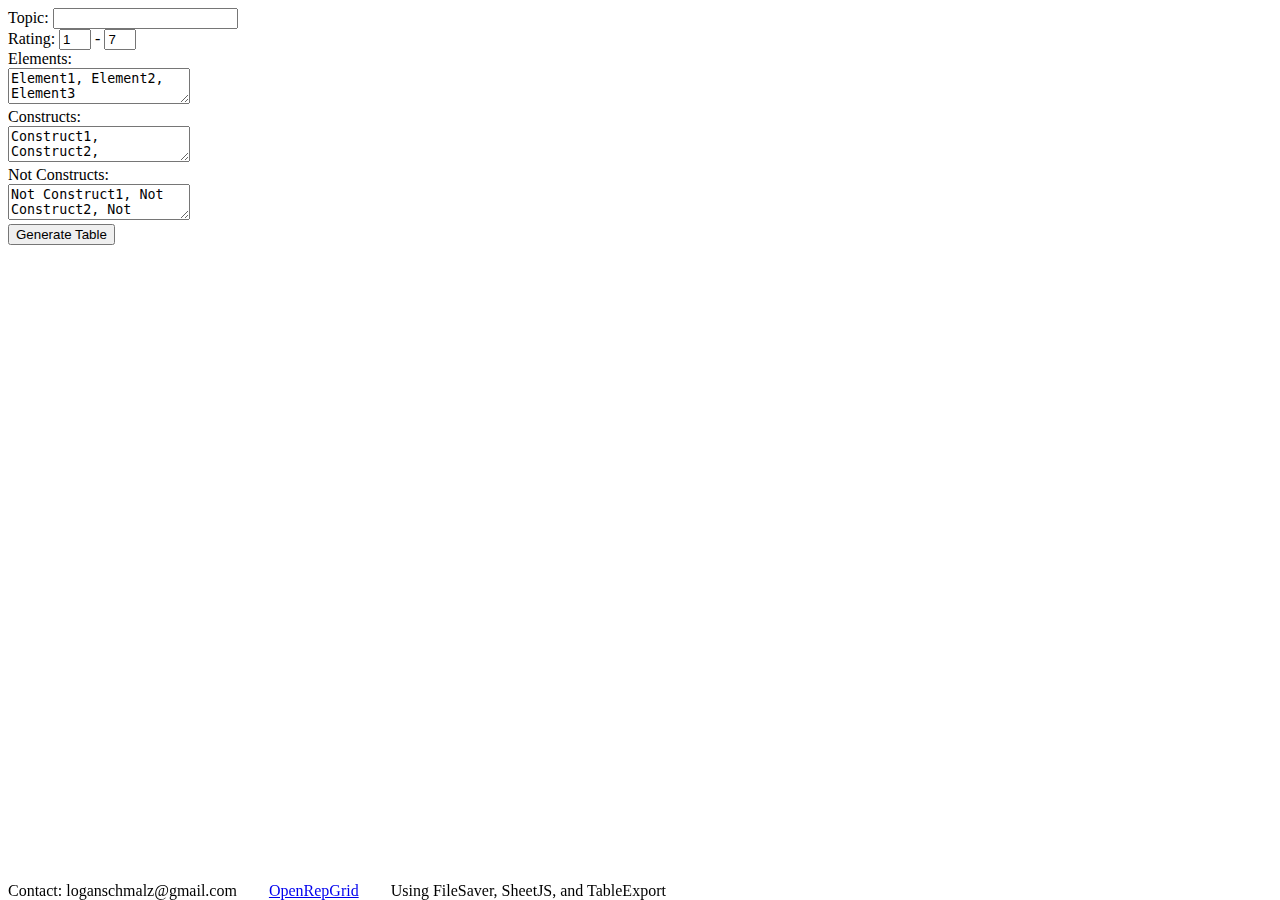
==== index.html @ 5b3ebd97 "Merge conflict fix" ====
<!DOCTYPE html>
<html>
<head>
	<link rel="stylesheet" href="style.css">
	<script type="text/javascript" src="xlsx.core.min.js"></script>
	<script type="text/javascript" src="FileSaver.min.js"></script>
	<script type="text/javascript" src="table.js"></script>
	<script type="text/javascript" src="tableexport.min.js"></script>
</head>
<body>
	<div id="input">
	<form action="" onsubmit="generateTable(); return false;" id="form1">
		Topic: <input type="text"><br>
		Rating: <input id="ratingL" type="text" value="1" required> - <input id="ratingR" type="text" value="7" required><br>
		Elements:<br><textarea id="elements">Element1, Element2, Element3</textarea><br>
		Constructs:<br><textarea id="constructs">Construct1, Construct2, Construct3</textarea><br>
		Not Constructs:<br><textarea id="not-constructs">Not Construct1, Not Construct2, Not Construct3</textarea><br>
	</form>
	</div>
	<div id="buttons">
		<button id="generate" type="submit" form="form1" value="Submit">Generate Table</button>
	</div><br>
	
	<div id="tableDiv" style="float:left">
	
	</div>
	<!--<div style="float:left">
		<table id="repGrid"><tbody>
			<tr>
				<td contenteditable="true">1</td>
				<th contenteditable="true">Element1</th>
				<th contenteditable="true">Element2</th>
				<td contenteditable="true">7</td>
			</tr>
			<tr>
				<th contenteditable="true">Construct1</th>
				<td contenteditable="true"></td>
				<td contenteditable="true"></td>
				<th contenteditable="true">Not Construct1</th>
			</tr>
		</tbody></table>
		<input type="text" id="rowLabel">
		<button type="button" id="row" onclick="createRow();">+</button>
		<a onclick="removeRow();" href="#">Delete Row</a>
	</div>
	<input type="text" id="columnLabel">
	<button type="button" id="column" onclick="createColumn();">+</button>
	<a onclick="removeColumn();" href="#">Delete Column</a>

	<button type="button" onclick="exportToXLSX();">Export to .xlsx</button>
	<button type="button" onclick="exportToTXT();">Export to .txt</button>
	<button type="button" onclick="exportToORG();">Copy to OpenRepGrid</button>-->
	<footer>Contact: loganschmalz@gmail.com&nbsp;&nbsp;&nbsp;&nbsp;&nbsp;&nbsp;&nbsp;&nbsp;<a href="https://openrepgrid.org/">OpenRepGrid</a>&nbsp;&nbsp;&nbsp;&nbsp;&nbsp;&nbsp;&nbsp;&nbsp;Using FileSaver, SheetJS, and TableExport</footer>
</body>
</html>
---- style.css ----
table {
    border-collapse: collapse;
	border-style: hidden;
}

td, th {
	min-width: 16px;
    border: 1px solid black;
}

#ratingL, #ratingR {
	width: 24px;
}

footer {
	position: fixed;
	bottom: 0px;
}
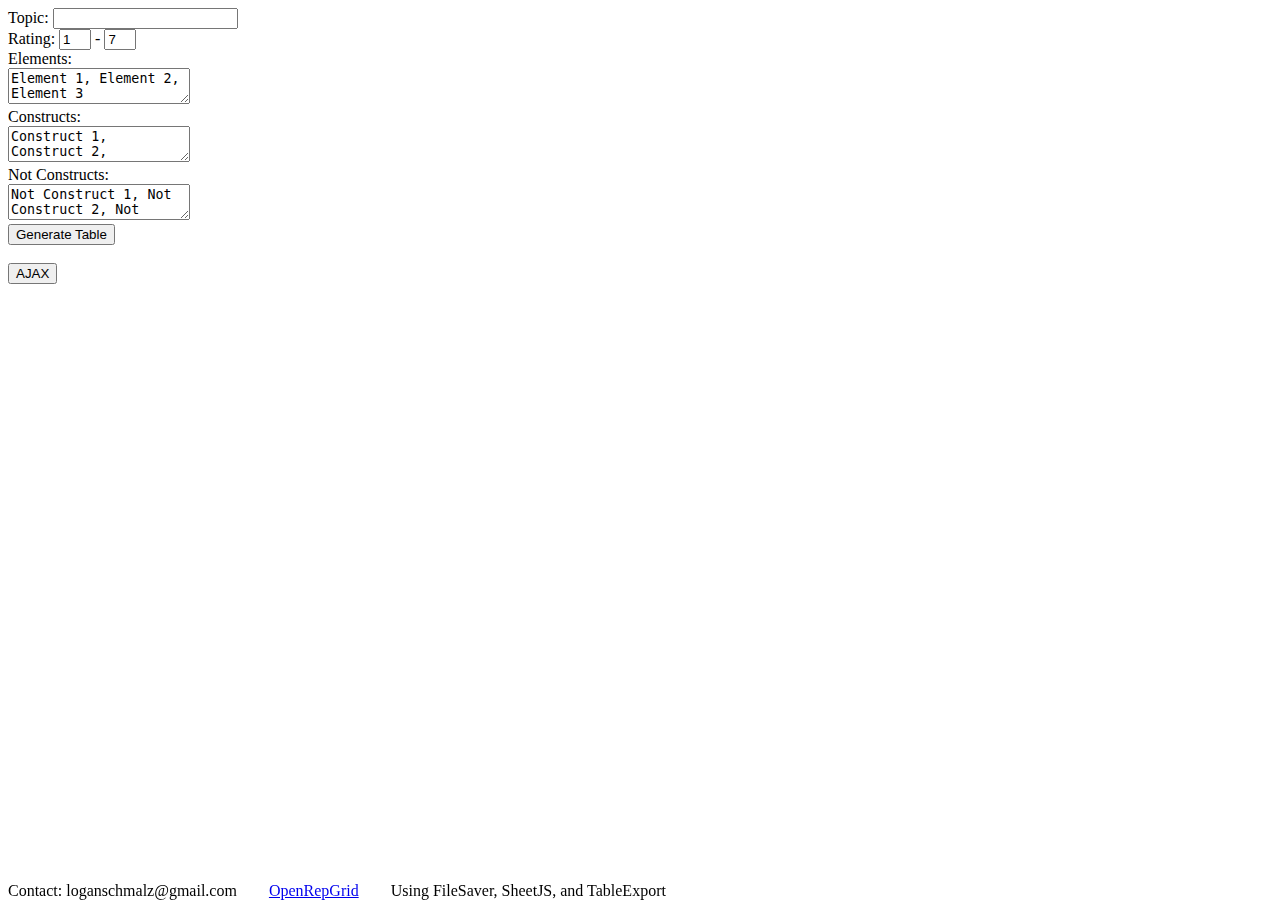
==== commit d639c2ff: "Add files via upload" ====
--- a/index.html
+++ b/index.html
@@ -12,18 +12,19 @@
 	<form action="" onsubmit="generateTable(); return false;" id="form1">
 		Topic: <input type="text"><br>
 		Rating: <input id="ratingL" type="text" value="1" required> - <input id="ratingR" type="text" value="7" required><br>
-		Elements:<br><textarea id="elements">Element1, Element2, Element3</textarea><br>
-		Constructs:<br><textarea id="constructs">Construct1, Construct2, Construct3</textarea><br>
-		Not Constructs:<br><textarea id="not-constructs">Not Construct1, Not Construct2, Not Construct3</textarea><br>
+		Elements:<br><textarea id="elements">Element 1, Element 2, Element 3</textarea><br>
+		Constructs:<br><textarea id="constructs">Construct 1, Construct 2, Construct 3</textarea><br>
+		Not Constructs:<br><textarea id="not-constructs">Not Construct 1, Not Construct 2, Not Construct 3</textarea><br>
 	</form>
 	</div>
-	<div id="buttons">
+	<div id="buttonDiv">
 		<button id="generate" type="submit" form="form1" value="Submit">Generate Table</button>
 	</div><br>
 	
 	<div id="tableDiv" style="float:left">
+	</div>
 	
-	</div>
+	<button id="ajaxButton">AJAX</button>
 	<!--<div style="float:left">
 		<table id="repGrid"><tbody>
 			<tr>
@@ -45,11 +46,64 @@
 	</div>
 	<input type="text" id="columnLabel">
 	<button type="button" id="column" onclick="createColumn();">+</button>
-	<a onclick="removeColumn();" href="#">Delete Column</a>
-
-	<button type="button" onclick="exportToXLSX();">Export to .xlsx</button>
-	<button type="button" onclick="exportToTXT();">Export to .txt</button>
-	<button type="button" onclick="exportToORG();">Copy to OpenRepGrid</button>-->
+	<a onclick="removeColumn();" href="#">Delete Column</a>-->
 	<footer>Contact: loganschmalz@gmail.com&nbsp;&nbsp;&nbsp;&nbsp;&nbsp;&nbsp;&nbsp;&nbsp;<a href="https://openrepgrid.org/">OpenRepGrid</a>&nbsp;&nbsp;&nbsp;&nbsp;&nbsp;&nbsp;&nbsp;&nbsp;Using FileSaver, SheetJS, and TableExport</footer>
 </body>
+
+<script>
+	document.getElementById("ajaxButton").onclick = function() {
+		var table = document.getElementById("repGrid");	
+		var numRow = table.rows.length;
+		var numCol = table.rows[0].cells.length;
+		var elements = new Array();
+		for (var i = 1; i < numCol - 1; i++) {
+			elements.push(table.rows[0].cells[i].innerHTML);
+		}
+		var constructs = new Array();
+		for (var i = 1; i < numRow; i++) {
+			constructs.push(table.rows[i].cells[0].innerHTML);
+		}
+		var notconstructs = new Array();
+		for (var i = 1; i < numRow; i++) {
+			notconstructs.push(table.rows[i].cells[numCol - 1].innerHTML);
+		}
+		var scores = new Array();
+		for (var i = 1; i < numRow; i++) {
+			for (var j = 1; j < numCol - 1; j++) {
+				scores.push(table.rows[i].cells[j].innerHTML);
+			}
+		}
+		var ratingL = table.rows[0].cells[0].innerHTML;
+		var ratingR = table.rows[0].cells[numCol - 1].innerHTML;
+		makeRequest("plotscript.php", elements, constructs, notconstructs, scores, ratingL, ratingR);
+	};
+	
+	function makeRequest(url, elements, constructs, notconstructs, scores, ratingL, ratingR)	{
+		var xhr = new XMLHttpRequest();
+		
+		xhr.open("POST", url, true);
+		xhr.setRequestHeader("Content-Type", "application/x-www-form-urlencoded");
+		var data = 'elements=' + encodeURIComponent(elements)
+		         + '&constructs=' + encodeURIComponent(constructs)
+				 + '&notconstructs=' + encodeURIComponent(notconstructs)
+				 + '&scores=' + encodeURIComponent(scores)
+				 + '&ratingL=' + encodeURIComponent(ratingL)
+				 + '&ratingR=' + encodeURIComponent(ratingR);
+		
+		xhr.send(data);
+	
+		xhr.onreadystatechange = function() {		
+			if (xhr.readyState === 4) {
+				if (xhr.status === 200) {
+					console.log("AJAX success");
+				}
+				else {
+					console.log("AJAX err");
+				}
+			}
+		};
+	}
+</script>
+
+
 </html>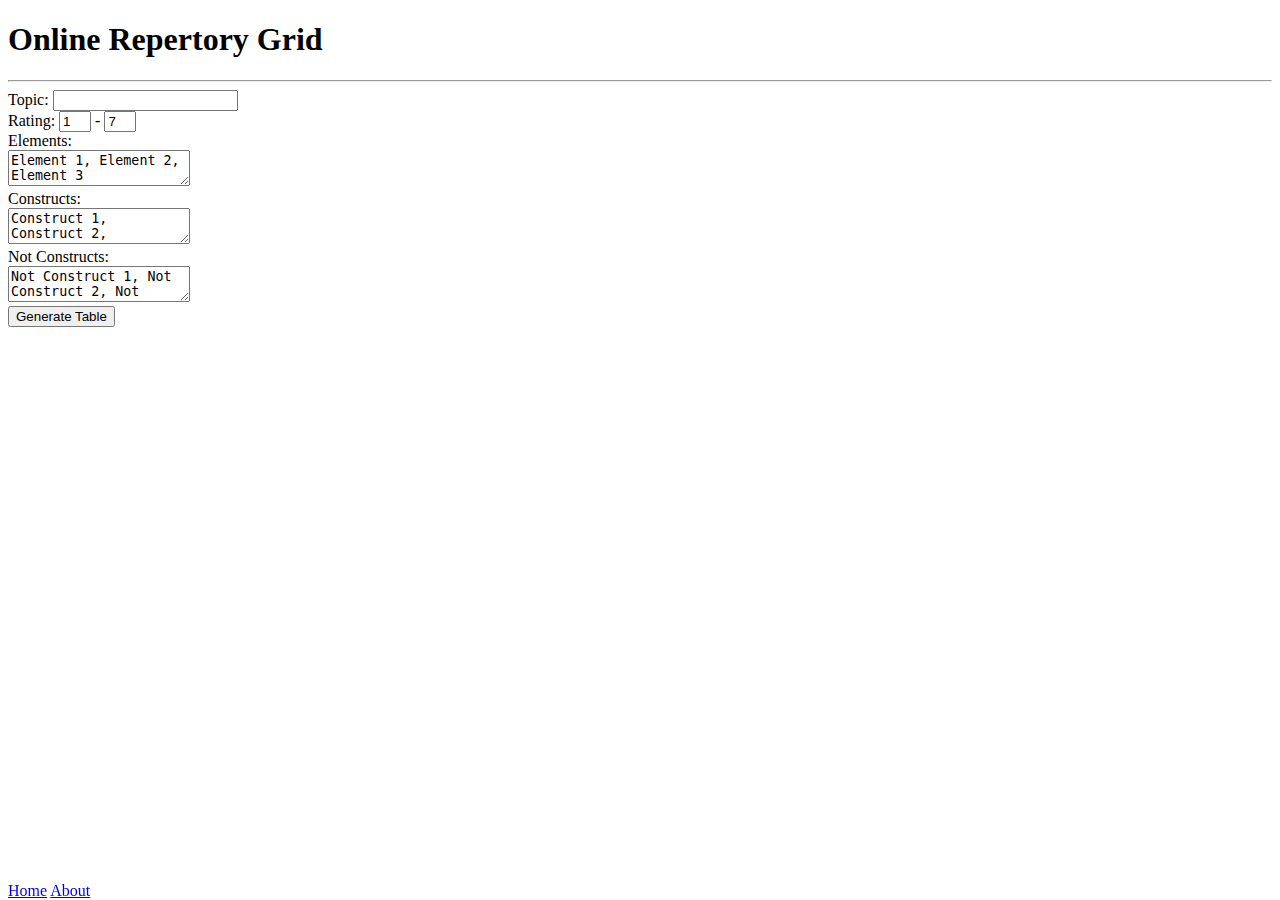
==== commit 3e76ec43: "Add files via upload" ====
--- a/index.html
+++ b/index.html
@@ -1,15 +1,27 @@
 <!DOCTYPE html>
 <html>
 <head>
+	<title>Online Repertory Grid</title>
 	<link rel="stylesheet" href="style.css">
-	<script type="text/javascript" src="xlsx.core.min.js"></script>
-	<script type="text/javascript" src="FileSaver.min.js"></script>
-	<script type="text/javascript" src="table.js"></script>
-	<script type="text/javascript" src="tableexport.min.js"></script>
+	<script type="text/javascript" src="table.js" async defer></script>
+	<script type="text/javascript" src="xlsx.core.min.js" async defer></script>
+	<script type="text/javascript" src="FileSaver.min.js" async defer></script>
+	<script type="text/javascript" src="tableexport.min.js" async defer></script>
+	<script>
+		document.addEventListener('DOMContentLoaded', function onLoad() {
+			document.getElementById("form1").onsubmit = function() { generateTable(); return false; };
+		});
+		
+		window.onbeforeunload = function ()
+		{
+			return "";
+		};
+	</script>
 </head>
 <body>
+	<header><h1>Online Repertory Grid</h1></header><hr>
 	<div id="input">
-	<form action="" onsubmit="generateTable(); return false;" id="form1">
+	<form id="form1">
 		Topic: <input type="text"><br>
 		Rating: <input id="ratingL" type="text" value="1" required> - <input id="ratingR" type="text" value="7" required><br>
 		Elements:<br><textarea id="elements">Element 1, Element 2, Element 3</textarea><br>
@@ -20,90 +32,7 @@
 	<div id="buttonDiv">
 		<button id="generate" type="submit" form="form1" value="Submit">Generate Table</button>
 	</div><br>
-	
-	<div id="tableDiv" style="float:left">
-	</div>
-	
-	<button id="ajaxButton">AJAX</button>
-	<!--<div style="float:left">
-		<table id="repGrid"><tbody>
-			<tr>
-				<td contenteditable="true">1</td>
-				<th contenteditable="true">Element1</th>
-				<th contenteditable="true">Element2</th>
-				<td contenteditable="true">7</td>
-			</tr>
-			<tr>
-				<th contenteditable="true">Construct1</th>
-				<td contenteditable="true"></td>
-				<td contenteditable="true"></td>
-				<th contenteditable="true">Not Construct1</th>
-			</tr>
-		</tbody></table>
-		<input type="text" id="rowLabel">
-		<button type="button" id="row" onclick="createRow();">+</button>
-		<a onclick="removeRow();" href="#">Delete Row</a>
-	</div>
-	<input type="text" id="columnLabel">
-	<button type="button" id="column" onclick="createColumn();">+</button>
-	<a onclick="removeColumn();" href="#">Delete Column</a>-->
-	<footer>Contact: loganschmalz@gmail.com&nbsp;&nbsp;&nbsp;&nbsp;&nbsp;&nbsp;&nbsp;&nbsp;<a href="https://openrepgrid.org/">OpenRepGrid</a>&nbsp;&nbsp;&nbsp;&nbsp;&nbsp;&nbsp;&nbsp;&nbsp;Using FileSaver, SheetJS, and TableExport</footer>
+	<div id="tableDiv" style="float:left"></div>
+	<footer><a href="#">Home</a> <a href="about.html">About</a></footer>
 </body>
-
-<script>
-	document.getElementById("ajaxButton").onclick = function() {
-		var table = document.getElementById("repGrid");	
-		var numRow = table.rows.length;
-		var numCol = table.rows[0].cells.length;
-		var elements = new Array();
-		for (var i = 1; i < numCol - 1; i++) {
-			elements.push(table.rows[0].cells[i].innerHTML);
-		}
-		var constructs = new Array();
-		for (var i = 1; i < numRow; i++) {
-			constructs.push(table.rows[i].cells[0].innerHTML);
-		}
-		var notconstructs = new Array();
-		for (var i = 1; i < numRow; i++) {
-			notconstructs.push(table.rows[i].cells[numCol - 1].innerHTML);
-		}
-		var scores = new Array();
-		for (var i = 1; i < numRow; i++) {
-			for (var j = 1; j < numCol - 1; j++) {
-				scores.push(table.rows[i].cells[j].innerHTML);
-			}
-		}
-		var ratingL = table.rows[0].cells[0].innerHTML;
-		var ratingR = table.rows[0].cells[numCol - 1].innerHTML;
-		makeRequest("plotscript.php", elements, constructs, notconstructs, scores, ratingL, ratingR);
-	};
-	
-	function makeRequest(url, elements, constructs, notconstructs, scores, ratingL, ratingR)	{
-		var xhr = new XMLHttpRequest();
-		
-		xhr.open("POST", url, true);
-		xhr.setRequestHeader("Content-Type", "application/x-www-form-urlencoded");
-		var data = 'elements=' + encodeURIComponent(elements)
-		         + '&constructs=' + encodeURIComponent(constructs)
-				 + '&notconstructs=' + encodeURIComponent(notconstructs)
-				 + '&scores=' + encodeURIComponent(scores)
-				 + '&ratingL=' + encodeURIComponent(ratingL)
-				 + '&ratingR=' + encodeURIComponent(ratingR);
-		
-		xhr.send(data);
-	
-		xhr.onreadystatechange = function() {		
-			if (xhr.readyState === 4) {
-				if (xhr.status === 200) {
-					console.log("AJAX success");
-				}
-				else {
-					console.log("AJAX err");
-				}
-			}
-		};
-	}
-</script>
-
-
 </html>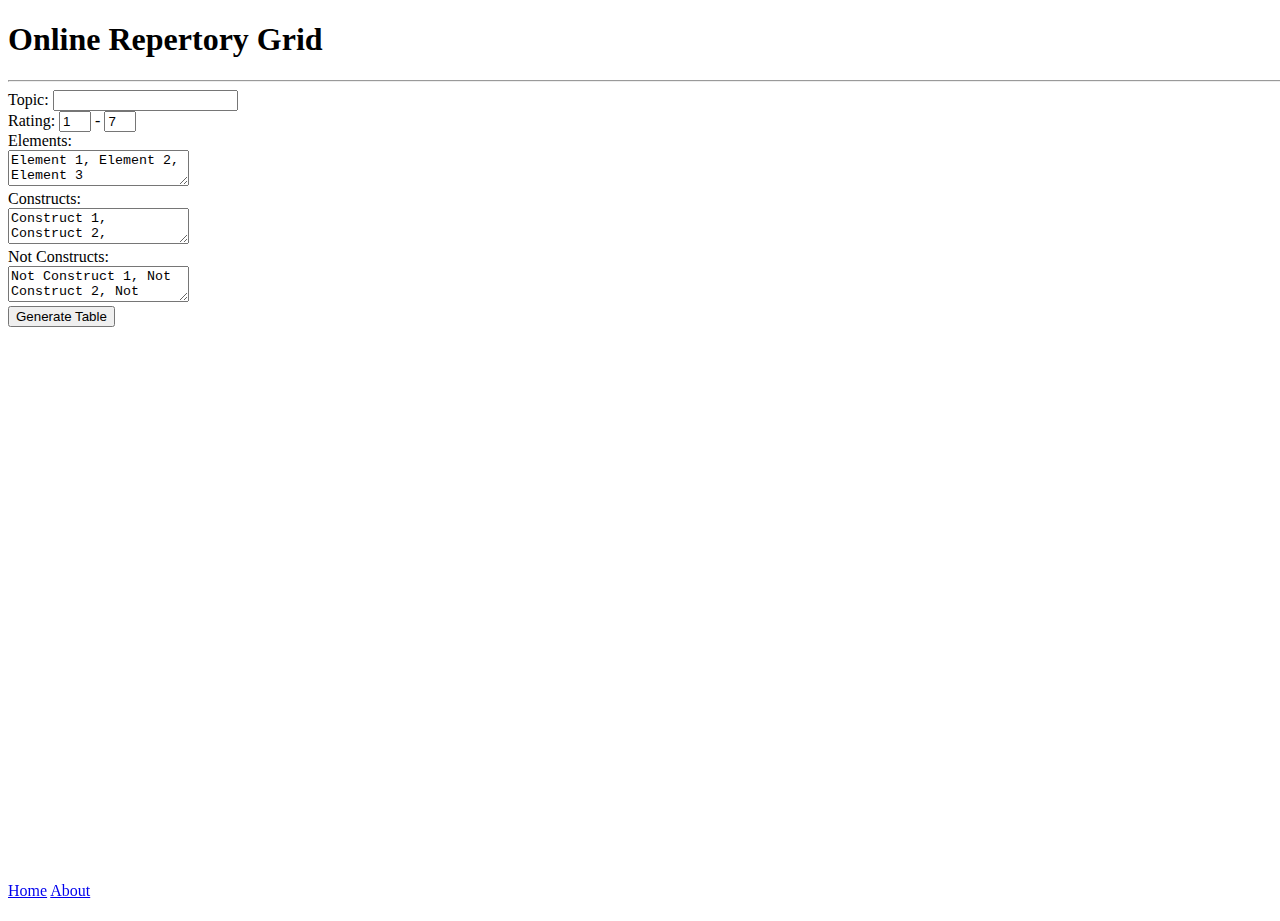
==== commit 25cf0a9e: "HTML simplification, PHP update, Interview and CSS" ====
--- a/index.html
+++ b/index.html
@@ -1,6 +1,8 @@
 <!DOCTYPE html>
+<html lang="en">
 <html>
 <head>
+	<meta charset="utf-8">
 	<title>Online Repertory Grid</title>
 	<link rel="stylesheet" href="style.css">
 	<script type="text/javascript" src="table.js" async defer></script>
@@ -20,7 +22,7 @@
 </head>
 <body>
 	<header><h1>Online Repertory Grid</h1></header><hr>
-	<div id="input">
+	<main>
 	<form id="form1">
 		Topic: <input type="text"><br>
 		Rating: <input id="ratingL" type="text" value="1" required> - <input id="ratingR" type="text" value="7" required><br>
@@ -28,11 +30,8 @@
 		Constructs:<br><textarea id="constructs">Construct 1, Construct 2, Construct 3</textarea><br>
 		Not Constructs:<br><textarea id="not-constructs">Not Construct 1, Not Construct 2, Not Construct 3</textarea><br>
 	</form>
-	</div>
-	<div id="buttonDiv">
-		<button id="generate" type="submit" form="form1" value="Submit">Generate Table</button>
-	</div><br>
-	<div id="tableDiv" style="float:left"></div>
+	<button id="generate" type="submit" form="form1" value="Submit">Generate Table</button>
+	</main>
 	<footer><a href="#">Home</a> <a href="about.html">About</a></footer>
 </body>
 </html>--- a/style.css
+++ b/style.css
@@ -1,3 +1,8 @@
+html, body {
+	height: 100%;
+	width: 100%;
+}
+
 table {
     border-collapse: collapse;
 	border-style: hidden;
@@ -15,4 +20,19 @@
 footer {
 	position: fixed;
 	bottom: 0px;
+}
+
+#tableDiv {
+	float: left;
+}
+
+#grid {
+	overflow: auto;
+}
+
+#interview {
+	background-color: whitesmoke;
+	overflow: auto;
+	width: 40vh;
+	height: 15vh;
 }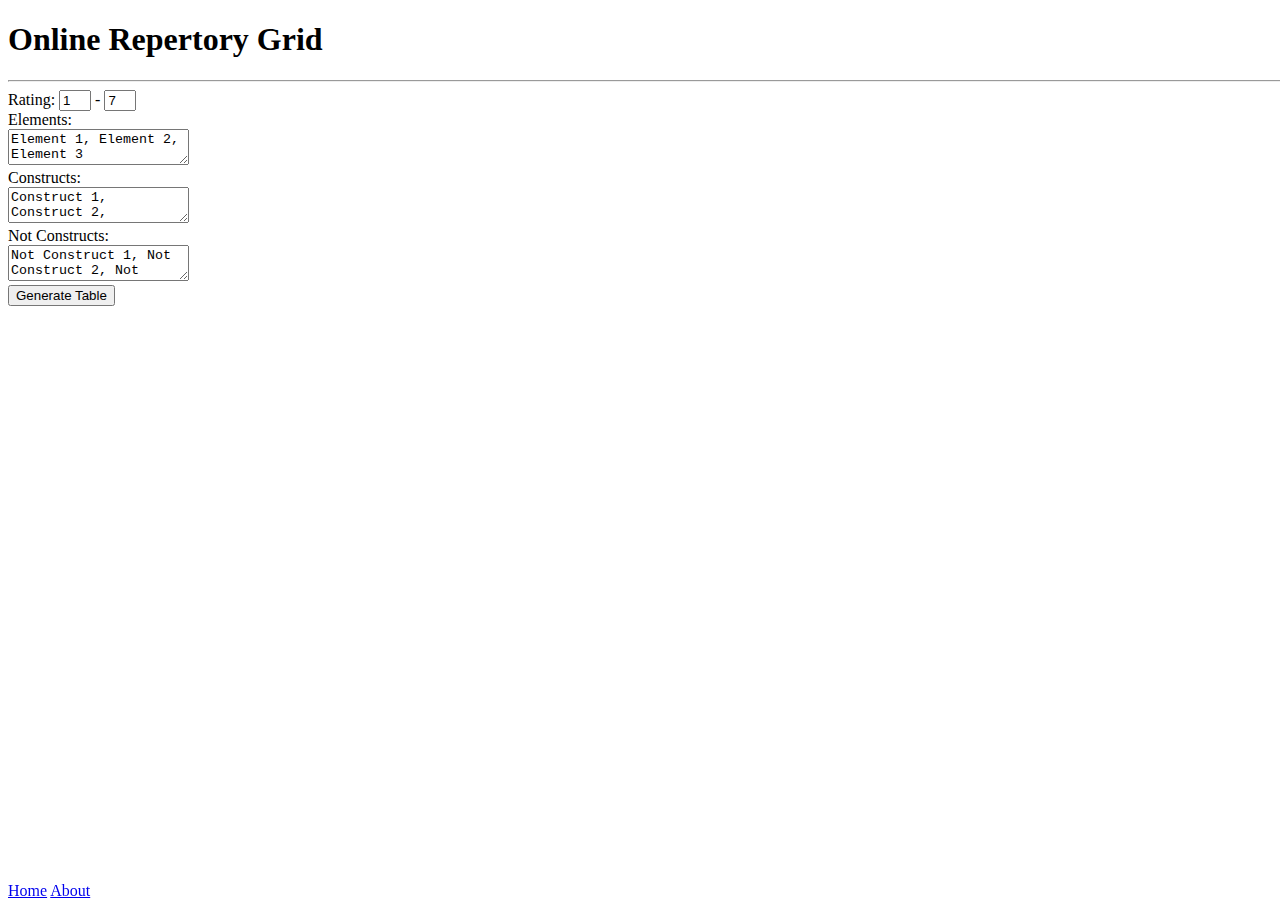
==== commit c6f529c1: "Full analysis working, layout changes" ====
--- a/index.html
+++ b/index.html
@@ -24,7 +24,7 @@
 	<header><h1>Online Repertory Grid</h1></header><hr>
 	<main>
 	<form id="form1">
-		Topic: <input type="text"><br>
+		<!--Topic: <input type="text"><br>-->
 		Rating: <input id="ratingL" type="text" value="1" required> - <input id="ratingR" type="text" value="7" required><br>
 		Elements:<br><textarea id="elements">Element 1, Element 2, Element 3</textarea><br>
 		Constructs:<br><textarea id="constructs">Construct 1, Construct 2, Construct 3</textarea><br>
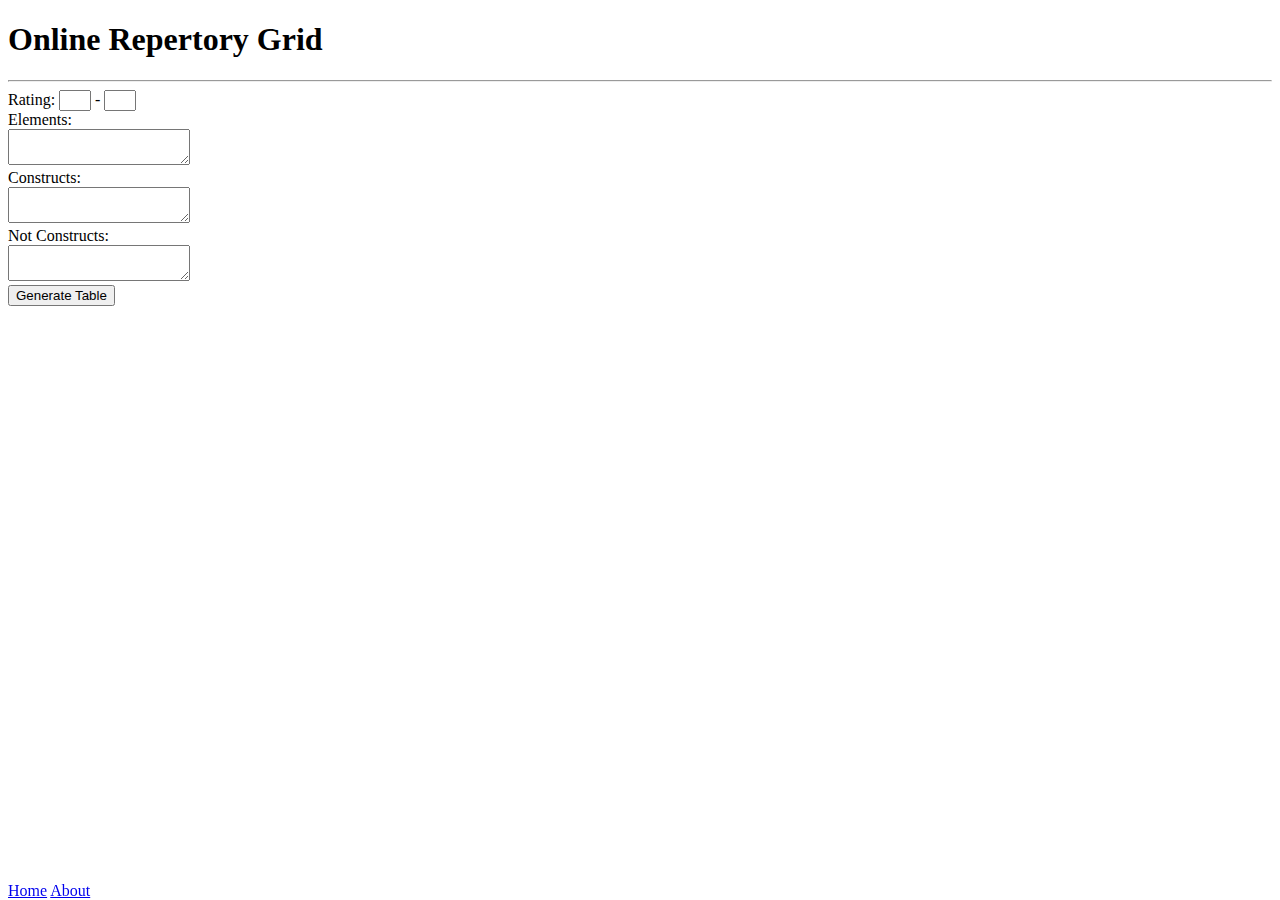
==== commit 3b527b8b: "Update for final presentation and misc bug fixes" ====
--- a/index.html
+++ b/index.html
@@ -25,10 +25,10 @@
 	<main>
 	<form id="form1">
 		<!--Topic: <input type="text"><br>-->
-		Rating: <input id="ratingL" type="text" value="1" required> - <input id="ratingR" type="text" value="7" required><br>
-		Elements:<br><textarea id="elements">Element 1, Element 2, Element 3</textarea><br>
-		Constructs:<br><textarea id="constructs">Construct 1, Construct 2, Construct 3</textarea><br>
-		Not Constructs:<br><textarea id="not-constructs">Not Construct 1, Not Construct 2, Not Construct 3</textarea><br>
+		Rating: <input id="ratingL" type="text" required> - <input id="ratingR" type="text" required><br>
+		Elements:<br><textarea id="elements"></textarea><br>
+		Constructs:<br><textarea id="constructs"></textarea><br>
+		Not Constructs:<br><textarea id="not-constructs"></textarea><br>
 	</form>
 	<button id="generate" type="submit" form="form1" value="Submit">Generate Table</button>
 	</main>
--- a/style.css
+++ b/style.css
@@ -1,8 +1,3 @@
-html, body {
-	height: 100%;
-	width: 100%;
-}
-
 table {
     border-collapse: collapse;
 	border-style: hidden;
